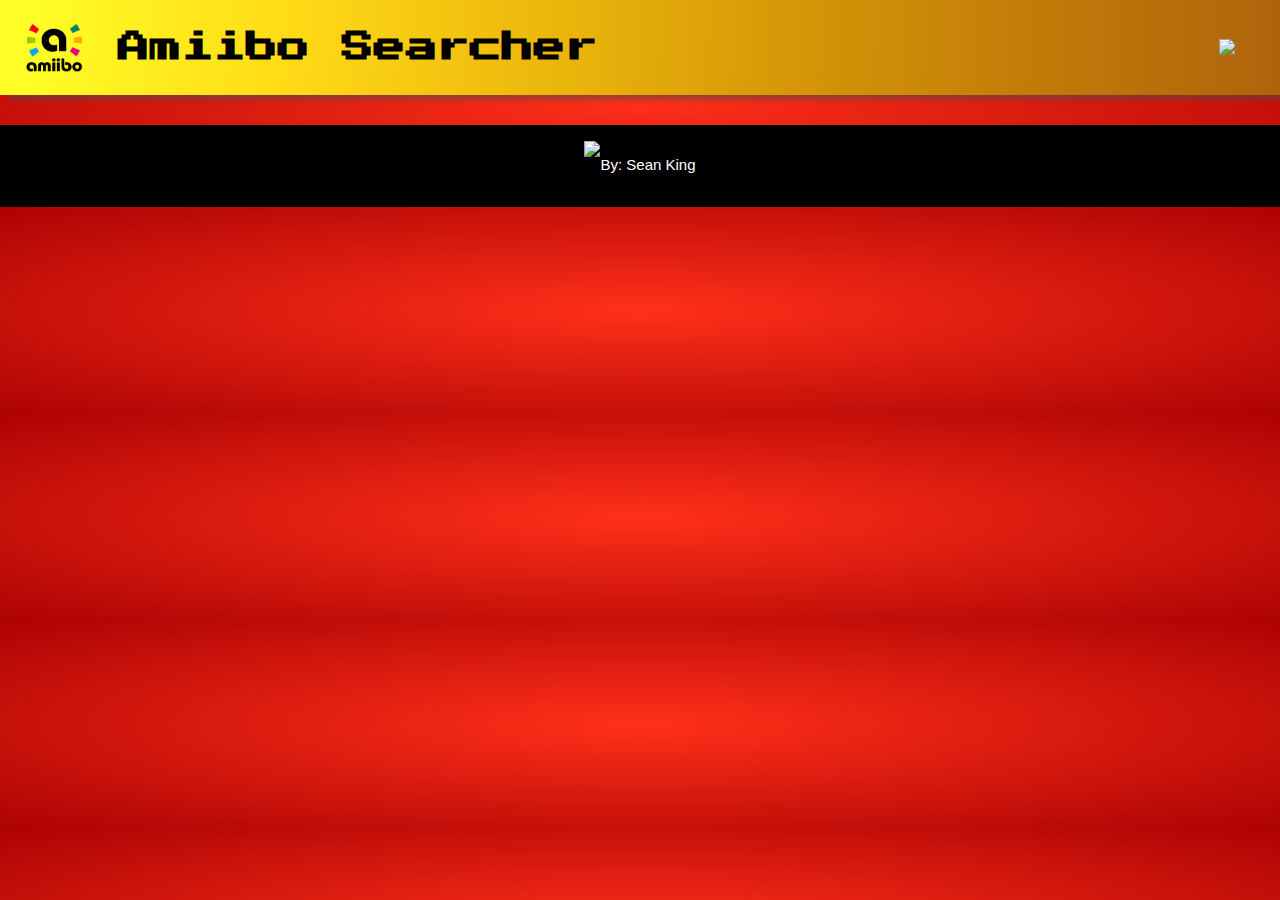
==== docs/index.html @ b2ea7829 "Final work with Readme build" ====
<!doctype html><html lang="en"><head><meta charset="utf-8"><link rel="icon" href="favicon.ico"><link href="https://fonts.googleapis.com/css2?family=Press+Start+2P&display=swap" rel="stylesheet"><link href="https://fonts.googleapis.com/css2?family=Concert+One&display=swap" rel="stylesheet"><meta name="viewport" content="width=device-width,initial-scale=1"><meta name="theme-color" content="#000000"><meta name="description" content="Web site created using create-react-app"><link rel="apple-touch-icon" href="logo192.png"><link rel="manifest" href="manifest.json"><title>React App</title><link href="static/css/main.b9acaf4d.chunk.css" rel="stylesheet"></head><body><noscript>You need to enable JavaScript to run this app.</noscript><div id="root"></div><script>!function(e){function r(r){for(var n,a,i=r[0],c=r[1],l=r[2],p=0,s=[];p<i.length;p++)a=i[p],Object.prototype.hasOwnProperty.call(o,a)&&o[a]&&s.push(o[a][0]),o[a]=0;for(n in c)Object.prototype.hasOwnProperty.call(c,n)&&(e[n]=c[n]);for(f&&f(r);s.length;)s.shift()();return u.push.apply(u,l||[]),t()}function t(){for(var e,r=0;r<u.length;r++){for(var t=u[r],n=!0,i=1;i<t.length;i++){var c=t[i];0!==o[c]&&(n=!1)}n&&(u.splice(r--,1),e=a(a.s=t[0]))}return e}var n={},o={1:0},u=[];function a(r){if(n[r])return n[r].exports;var t=n[r]={i:r,l:!1,exports:{}};return e[r].call(t.exports,t,t.exports,a),t.l=!0,t.exports}a.e=function(e){var r=[],t=o[e];if(0!==t)if(t)r.push(t[2]);else{var n=new Promise((function(r,n){t=o[e]=[r,n]}));r.push(t[2]=n);var u,i=document.createElement("script");i.charset="utf-8",i.timeout=120,a.nc&&i.setAttribute("nonce",a.nc),i.src=function(e){return a.p+"static/js/"+({}[e]||e)+"."+{3:"92a99d5e"}[e]+".chunk.js"}(e);var c=new Error;u=function(r){i.onerror=i.onload=null,clearTimeout(l);var t=o[e];if(0!==t){if(t){var n=r&&("load"===r.type?"missing":r.type),u=r&&r.target&&r.target.src;c.message="Loading chunk "+e+" failed.\n("+n+": "+u+")",c.name="ChunkLoadError",c.type=n,c.request=u,t[1](c)}o[e]=void 0}};var l=setTimeout((function(){u({type:"timeout",target:i})}),12e4);i.onerror=i.onload=u,document.head.appendChild(i)}return Promise.all(r)},a.m=e,a.c=n,a.d=function(e,r,t){a.o(e,r)||Object.defineProperty(e,r,{enumerable:!0,get:t})},a.r=function(e){"undefined"!=typeof Symbol&&Symbol.toStringTag&&Object.defineProperty(e,Symbol.toStringTag,{value:"Module"}),Object.defineProperty(e,"__esModule",{value:!0})},a.t=function(e,r){if(1&r&&(e=a(e)),8&r)return e;if(4&r&&"object"==typeof e&&e&&e.__esModule)return e;var t=Object.create(null);if(a.r(t),Object.defineProperty(t,"default",{enumerable:!0,value:e}),2&r&&"string"!=typeof e)for(var n in e)a.d(t,n,function(r){return e[r]}.bind(null,n));return t},a.n=function(e){var r=e&&e.__esModule?function(){return e.default}:function(){return e};return a.d(r,"a",r),r},a.o=function(e,r){return Object.prototype.hasOwnProperty.call(e,r)},a.p="",a.oe=function(e){throw console.error(e),e};var i=this["webpackJsonpdeploy-me"]=this["webpackJsonpdeploy-me"]||[],c=i.push.bind(i);i.push=r,i=i.slice();for(var l=0;l<i.length;l++)r(i[l]);var f=c;t()}([])</script><script src="static/js/2.e5cf042f.chunk.js"></script><script src="static/js/main.b02c43c3.chunk.js"></script></body></html>
---- docs/static/css/main.b9acaf4d.chunk.css ----
body{margin:0;font-family:-apple-system,BlinkMacSystemFont,"Segoe UI","Roboto","Oxygen","Ubuntu","Cantarell","Fira Sans","Droid Sans","Helvetica Neue",sans-serif;-webkit-font-smoothing:antialiased;-moz-osx-font-smoothing:grayscale}code{font-family:source-code-pro,Menlo,Monaco,Consolas,"Courier New",monospace}body{background:#ff3019;background:radial-gradient(ellipse at center,#ff3019 0,#ad0303 100%);filter:progid:DXImageTransform.Microsoft.gradient(startColorstr="#ff3019",endColorstr="#cf0404",GradientType=1);text-align:center}.nav-container{display:flex;background-image:radial-gradient(circle at -16.45% 25.82%,#ffff38 0,#fffc26 16.67%,#ffdb17 33.33%,#edb90c 50%,#d69807 66.67%,#c17c08 83.33%,#ae640b 100%);color:#fff;justify-content:space-between;align-items:center;padding:0 20px;box-shadow:10px 5px 5px rgba(77,77,77,.5);font-family:"Press Start 2P",cursive}.gif{max-height:300px;justify-self:right}nav h1{padding:10px;display:inline-block;vertical-align:middle;text-decoration:none;color:#000}nav img:hover{transform:translateY(-5px);box-shadow:0 1rem 2rem rgba(77,77,77,.2)}footer{display:flex;justify-content:center;color:#fff;position:-webkit-sticky;position:sticky;right:0;bottom:0;left:0;padding:1rem;text-align:center;background-color:#000;margin-top:30px;font-size:15px}footer img{display:inline-block;vertical-align:middle}.homescreen{display:flex;justify-content:center;flex-direction:column;font-size:75px;font-family:"Concert One",cursive;text-shadow:0 1rem 2rem rgba(58,58,58,.5)}.screen-logo img{margin:50px 20px 75px;height:100px}.homescreen button{align-self:flex-end;margin-bottom:163px;font-size:50px;border-radius:15px;background:transparent;border:none;color:#fff;box-sizing:border-box;width:-webkit-fit-content;width:-moz-fit-content;width:fit-content;font-family:"Concert One",cursive;text-shadow:0 1rem 2rem rgba(58,58,58,.5)}@keyframes moveLeft{0%{transform:translate(-10);opacity:0}80%{transform:translate(-2rem);opacity:1}to{transform:translate(0)}}@keyframes moveRight{0%{transform:translateX(10);opacity:0}80%{transform:translateX(2rem)}to{transform:translate(0);opacity:1}}@keyframes moveBottom{0%{opacity:0;transform:translateY(-3rem)}to{opacity:1;transform:translate(0)}}@keyframes rotate{0%{transform:rotate(0deg)}to{transform:rotate(1turn)}}.homescreen button:hover{transform:translateY(-5px);box-shadow:0 1rem 2rem #fff}.homescreen button:active{transform:translateY(5px)}.homescreen h1{color:#fff;margin-top:0;animation:moveBottom 2s ease-out}#mario{animation:moveLeft 2s ease-out,rotate 3s linear 3s infinite}#amiibo-logo{animation:moveRight 2s ease-out}.details{flex-direction:column;font-size:30px;font-family:"Press Start 2P",cursive;text-shadow:0 1rem 2rem rgba(58,58,58,.5)}.content,.details{display:flex;justify-content:center;color:#fff}.content{text-align:left;font-size:25px}.amiibo-image img{height:500px;margin:75px 30px 30px 400px}.return-search a{text-decoration:none;color:#fff}.return-search img:hover{transform:translateY(-2px);box-shadow:0 1rem 2rem rgba(77,77,77,.5)}.gallery{display:grid;justify-items:center;align-content:space-evenly;align-items:center;grid-gap:50px;gap:50px;grid-template-columns:repeat(4,auto);grid-template-rows:auto;box-sizing:border-box;font-family:"Press Start 2P",cursive;text-shadow:0 1rem 2rem rgba(77,77,77,.5)}.gallery img{max-height:200px;max-width:200px;margin-bottom:1rem}.gallery p{color:#fff}.gallery img:hover{transform:translateY(-5px);box-shadow:0 1rem 2rem rgba(77,77,77,.5)}nav img{max-height:50px;padding:5px;margin:5px 20px 5px 0;display:inline-block;vertical-align:middle}form{display:inline-flex;align-content:center;padding:50px}.form-horizontal{align-items:center}input{display:inline;background-color:rgba(77,77,77,.5);border:2px solid transparent;flex-grow:1;padding:.75rem 1rem;width:300px;border-radius:10px}form button,input{font-size:1.2rem;outline:none}form button{border:thin;flex-grow:0;line-height:1;padding:10px;background:transparent}form button:active{transform:translateY(3px)}.error{font-family:"Press Start 2P",cursive;text-shadow:0 1rem 2rem rgba(77,77,77,.5)}
/*# sourceMappingURL=main.b9acaf4d.chunk.css.map */
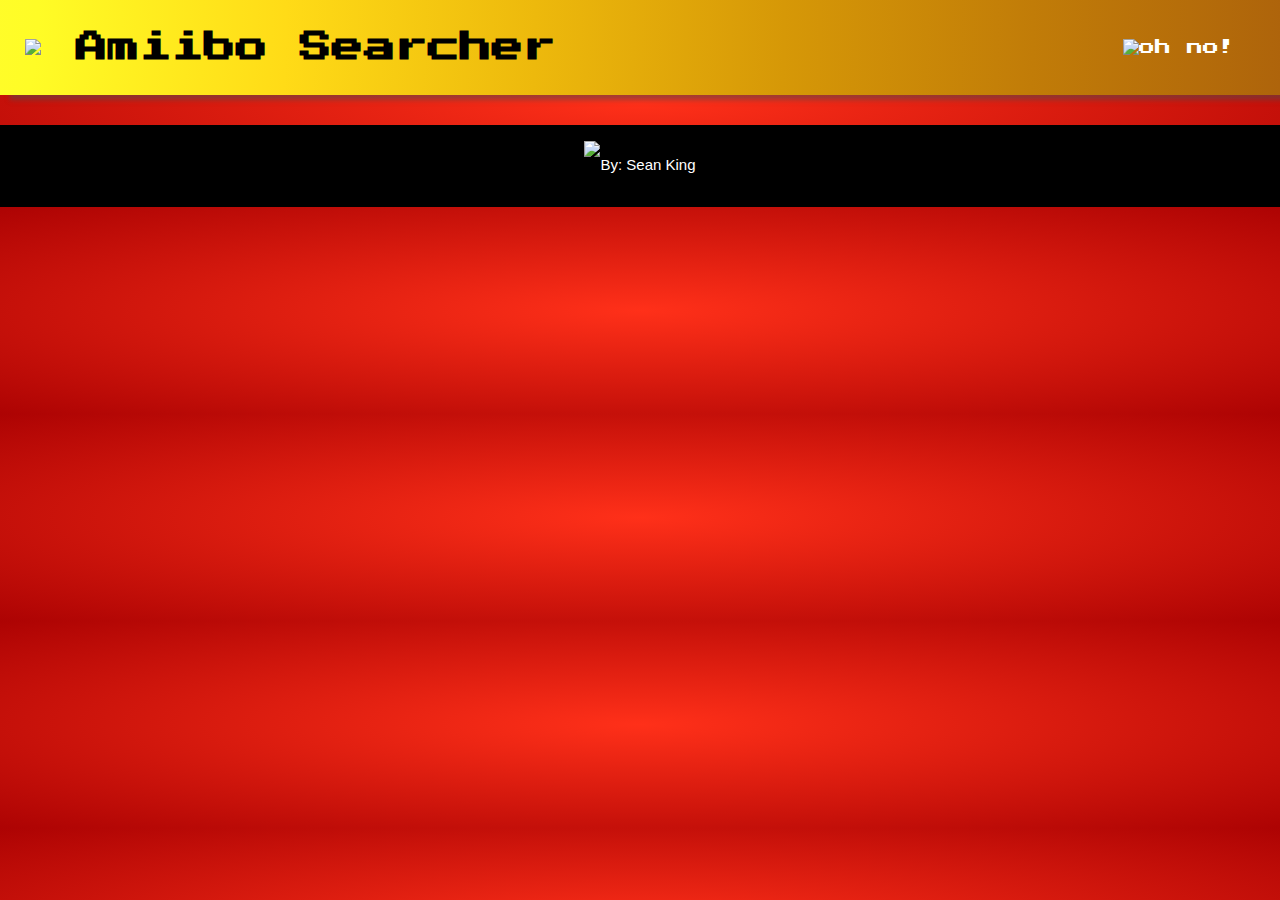
==== commit 3655677c: "hope this works 2" ====
--- a/docs/index.html
+++ b/docs/index.html
@@ -1 +1 @@
-<!doctype html><html lang="en"><head><meta charset="utf-8"><link rel="icon" href="favicon.ico"><link href="https://fonts.googleapis.com/css2?family=Press+Start+2P&display=swap" rel="stylesheet"><link href="https://fonts.googleapis.com/css2?family=Concert+One&display=swap" rel="stylesheet"><meta name="viewport" content="width=device-width,initial-scale=1"><meta name="theme-color" content="#000000"><meta name="description" content="Web site created using create-react-app"><link rel="apple-touch-icon" href="logo192.png"><link rel="manifest" href="manifest.json"><title>React App</title><link href="static/css/main.b9acaf4d.chunk.css" rel="stylesheet"></head><body><noscript>You need to enable JavaScript to run this app.</noscript><div id="root"></div><script>!function(e){function r(r){for(var n,a,i=r[0],c=r[1],l=r[2],p=0,s=[];p<i.length;p++)a=i[p],Object.prototype.hasOwnProperty.call(o,a)&&o[a]&&s.push(o[a][0]),o[a]=0;for(n in c)Object.prototype.hasOwnProperty.call(c,n)&&(e[n]=c[n]);for(f&&f(r);s.length;)s.shift()();return u.push.apply(u,l||[]),t()}function t(){for(var e,r=0;r<u.length;r++){for(var t=u[r],n=!0,i=1;i<t.length;i++){var c=t[i];0!==o[c]&&(n=!1)}n&&(u.splice(r--,1),e=a(a.s=t[0]))}return e}var n={},o={1:0},u=[];function a(r){if(n[r])return n[r].exports;var t=n[r]={i:r,l:!1,exports:{}};return e[r].call(t.exports,t,t.exports,a),t.l=!0,t.exports}a.e=function(e){var r=[],t=o[e];if(0!==t)if(t)r.push(t[2]);else{var n=new Promise((function(r,n){t=o[e]=[r,n]}));r.push(t[2]=n);var u,i=document.createElement("script");i.charset="utf-8",i.timeout=120,a.nc&&i.setAttribute("nonce",a.nc),i.src=function(e){return a.p+"static/js/"+({}[e]||e)+"."+{3:"92a99d5e"}[e]+".chunk.js"}(e);var c=new Error;u=function(r){i.onerror=i.onload=null,clearTimeout(l);var t=o[e];if(0!==t){if(t){var n=r&&("load"===r.type?"missing":r.type),u=r&&r.target&&r.target.src;c.message="Loading chunk "+e+" failed.\n("+n+": "+u+")",c.name="ChunkLoadError",c.type=n,c.request=u,t[1](c)}o[e]=void 0}};var l=setTimeout((function(){u({type:"timeout",target:i})}),12e4);i.onerror=i.onload=u,document.head.appendChild(i)}return Promise.all(r)},a.m=e,a.c=n,a.d=function(e,r,t){a.o(e,r)||Object.defineProperty(e,r,{enumerable:!0,get:t})},a.r=function(e){"undefined"!=typeof Symbol&&Symbol.toStringTag&&Object.defineProperty(e,Symbol.toStringTag,{value:"Module"}),Object.defineProperty(e,"__esModule",{value:!0})},a.t=function(e,r){if(1&r&&(e=a(e)),8&r)return e;if(4&r&&"object"==typeof e&&e&&e.__esModule)return e;var t=Object.create(null);if(a.r(t),Object.defineProperty(t,"default",{enumerable:!0,value:e}),2&r&&"string"!=typeof e)for(var n in e)a.d(t,n,function(r){return e[r]}.bind(null,n));return t},a.n=function(e){var r=e&&e.__esModule?function(){return e.default}:function(){return e};return a.d(r,"a",r),r},a.o=function(e,r){return Object.prototype.hasOwnProperty.call(e,r)},a.p="",a.oe=function(e){throw console.error(e),e};var i=this["webpackJsonpdeploy-me"]=this["webpackJsonpdeploy-me"]||[],c=i.push.bind(i);i.push=r,i=i.slice();for(var l=0;l<i.length;l++)r(i[l]);var f=c;t()}([])</script><script src="static/js/2.e5cf042f.chunk.js"></script><script src="static/js/main.b02c43c3.chunk.js"></script></body></html>+<!doctype html><html lang="en"><head><meta charset="utf-8"><link rel="icon" href="favicon.ico"><link href="https://fonts.googleapis.com/css2?family=Press+Start+2P&display=swap" rel="stylesheet"><link href="https://fonts.googleapis.com/css2?family=Concert+One&display=swap" rel="stylesheet"><meta name="viewport" content="width=device-width,initial-scale=1"><meta name="theme-color" content="#000000"><meta name="description" content="Web site created using create-react-app"><link rel="apple-touch-icon" href="logo192.png"><link rel="manifest" href="manifest.json"><title>React App</title><link href="static/css/main.b9acaf4d.chunk.css" rel="stylesheet"></head><body><noscript>You need to enable JavaScript to run this app.</noscript><div id="root"></div><script>!function(e){function r(r){for(var n,a,i=r[0],c=r[1],l=r[2],p=0,s=[];p<i.length;p++)a=i[p],Object.prototype.hasOwnProperty.call(o,a)&&o[a]&&s.push(o[a][0]),o[a]=0;for(n in c)Object.prototype.hasOwnProperty.call(c,n)&&(e[n]=c[n]);for(f&&f(r);s.length;)s.shift()();return u.push.apply(u,l||[]),t()}function t(){for(var e,r=0;r<u.length;r++){for(var t=u[r],n=!0,i=1;i<t.length;i++){var c=t[i];0!==o[c]&&(n=!1)}n&&(u.splice(r--,1),e=a(a.s=t[0]))}return e}var n={},o={1:0},u=[];function a(r){if(n[r])return n[r].exports;var t=n[r]={i:r,l:!1,exports:{}};return e[r].call(t.exports,t,t.exports,a),t.l=!0,t.exports}a.e=function(e){var r=[],t=o[e];if(0!==t)if(t)r.push(t[2]);else{var n=new Promise((function(r,n){t=o[e]=[r,n]}));r.push(t[2]=n);var u,i=document.createElement("script");i.charset="utf-8",i.timeout=120,a.nc&&i.setAttribute("nonce",a.nc),i.src=function(e){return a.p+"static/js/"+({}[e]||e)+"."+{3:"92a99d5e"}[e]+".chunk.js"}(e);var c=new Error;u=function(r){i.onerror=i.onload=null,clearTimeout(l);var t=o[e];if(0!==t){if(t){var n=r&&("load"===r.type?"missing":r.type),u=r&&r.target&&r.target.src;c.message="Loading chunk "+e+" failed.\n("+n+": "+u+")",c.name="ChunkLoadError",c.type=n,c.request=u,t[1](c)}o[e]=void 0}};var l=setTimeout((function(){u({type:"timeout",target:i})}),12e4);i.onerror=i.onload=u,document.head.appendChild(i)}return Promise.all(r)},a.m=e,a.c=n,a.d=function(e,r,t){a.o(e,r)||Object.defineProperty(e,r,{enumerable:!0,get:t})},a.r=function(e){"undefined"!=typeof Symbol&&Symbol.toStringTag&&Object.defineProperty(e,Symbol.toStringTag,{value:"Module"}),Object.defineProperty(e,"__esModule",{value:!0})},a.t=function(e,r){if(1&r&&(e=a(e)),8&r)return e;if(4&r&&"object"==typeof e&&e&&e.__esModule)return e;var t=Object.create(null);if(a.r(t),Object.defineProperty(t,"default",{enumerable:!0,value:e}),2&r&&"string"!=typeof e)for(var n in e)a.d(t,n,function(r){return e[r]}.bind(null,n));return t},a.n=function(e){var r=e&&e.__esModule?function(){return e.default}:function(){return e};return a.d(r,"a",r),r},a.o=function(e,r){return Object.prototype.hasOwnProperty.call(e,r)},a.p="",a.oe=function(e){throw console.error(e),e};var i=this["webpackJsonpdeploy-me"]=this["webpackJsonpdeploy-me"]||[],c=i.push.bind(i);i.push=r,i=i.slice();for(var l=0;l<i.length;l++)r(i[l]);var f=c;t()}([])</script><script src="static/js/2.e5cf042f.chunk.js"></script><script src="static/js/main.64541994.chunk.js"></script></body></html>